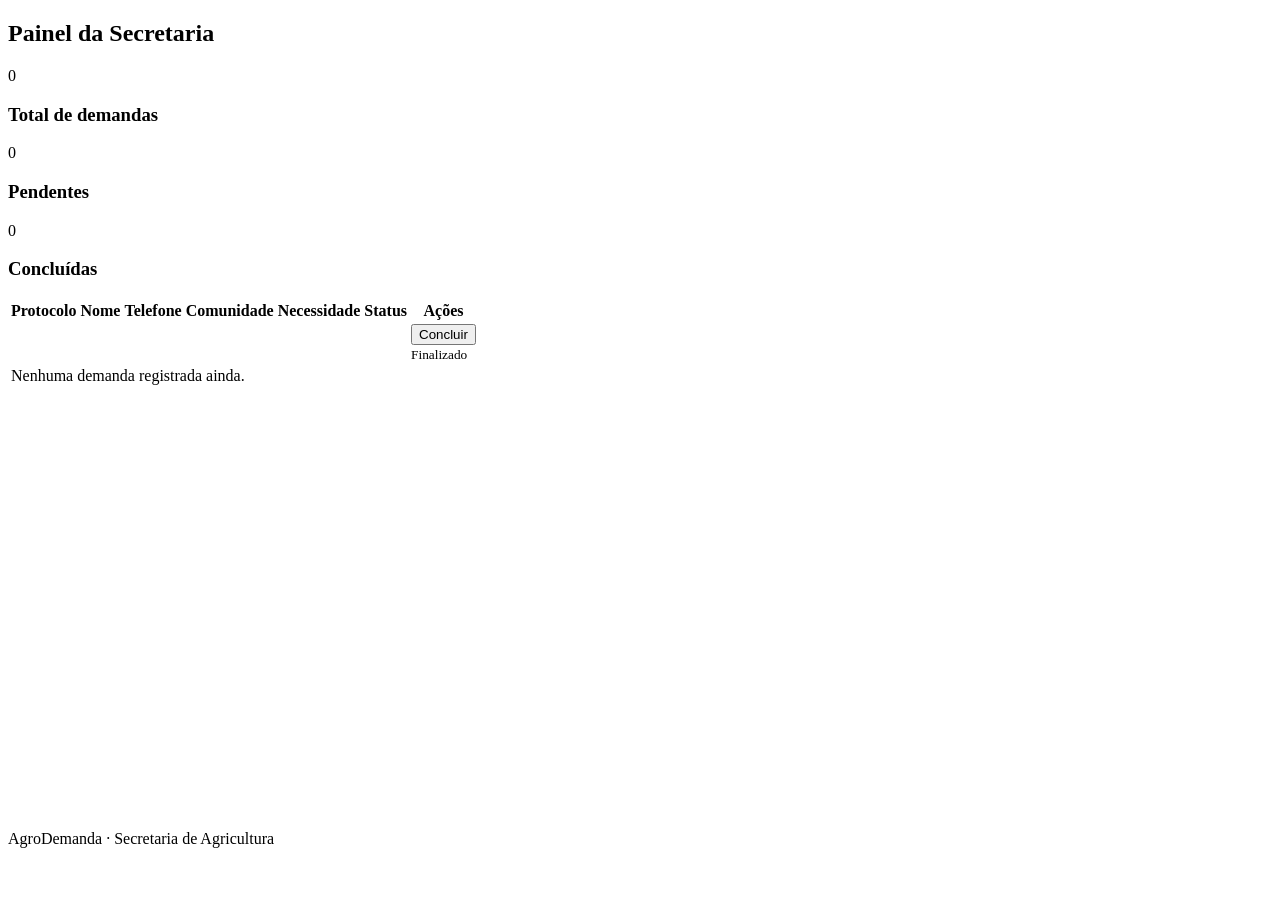
==== src/main/resources/templates/painel.html @ 62e2f9b5 "feat(ui): build 2 responsive forest-style pages (Bootstrap 5/Thymeleaf)" ====
<!DOCTYPE html>
<html lang="pt-BR" xmlns:th="http://www.thymeleaf.org">
<head>
    <meta charset="UTF-8">
    <meta name="viewport" content="width=device-width, initial-scale=1.0">
    <title>Painel da Secretaria</title>
    <link rel="stylesheet" th:href="@{/css/style.css(v=2)}">
</head>
<body>
    <div th:replace="~{fragments :: navbar('fixa', 'painel')}"></div>

    <section class="faixa-escura" style="min-height:90vh">
        <div class="container">
            <h1 class="titulo-pagina">Painel da Secretaria</h1>

            <div class="grid-tiles">
                <div class="tile tile-marrom"><div class="tile-numero" th:text="${total}">0</div><h3>Total de demandas</h3></div>
                <div class="tile tile-bege"><div class="tile-numero" th:text="${pendentes}">0</div><h3>Pendentes</h3></div>
                <div class="tile tile-verde"><div class="tile-numero" th:text="${concluidas}">0</div><h3>Concluídas</h3></div>
            </div>

            <div class="card tabela-wrapper">
                <table class="tabela">
                    <thead>
                        <tr><th>Protocolo</th><th>Nome</th><th>Telefone</th><th>Comunidade</th><th>Necessidade</th><th>Status</th><th class="text-center">Ações</th></tr>
                    </thead>
                    <tbody>
                        <tr th:each="demanda : ${demandas}">
                            <td class="protocolo" th:text="${demanda.protocolo}"></td>
                            <td th:text="${demanda.nome}"></td>
                            <td th:text="${demanda.telefone}"></td>
                            <td><span class="badge badge-comunidade" th:text="${demanda.comunidade}"></span></td>
                            <td th:text="${demanda.tipoNecessidade}"></td>
                            <td><span class="badge" th:classappend="${demanda.status.name() == 'PENDENTE'} ? 'badge-pendente' : 'badge-concluida'" th:text="${demanda.status}"></span></td>
                            <td class="text-center">
                                <form th:if="${demanda.status.name() == 'PENDENTE'}" th:action="@{/demandas/{id}/concluir(id=${demanda.id})}" method="post">
                                    <button type="submit" class="btn btn-primario btn-sm">Concluir</button>
                                </form>
                                <small th:if="${demanda.status.name() == 'CONCLUIDA'}">Finalizado</small>
                            </td>
                        </tr>
                        <tr th:if="${#lists.isEmpty(demandas)}"><td colspan="7" class="tabela-vazia">Nenhuma demanda registrada ainda.</td></tr>
                    </tbody>
                </table>
            </div>
        </div>
    </section>

    <footer class="footer">AgroDemanda · Secretaria de Agricultura</footer>
</body>
</html>
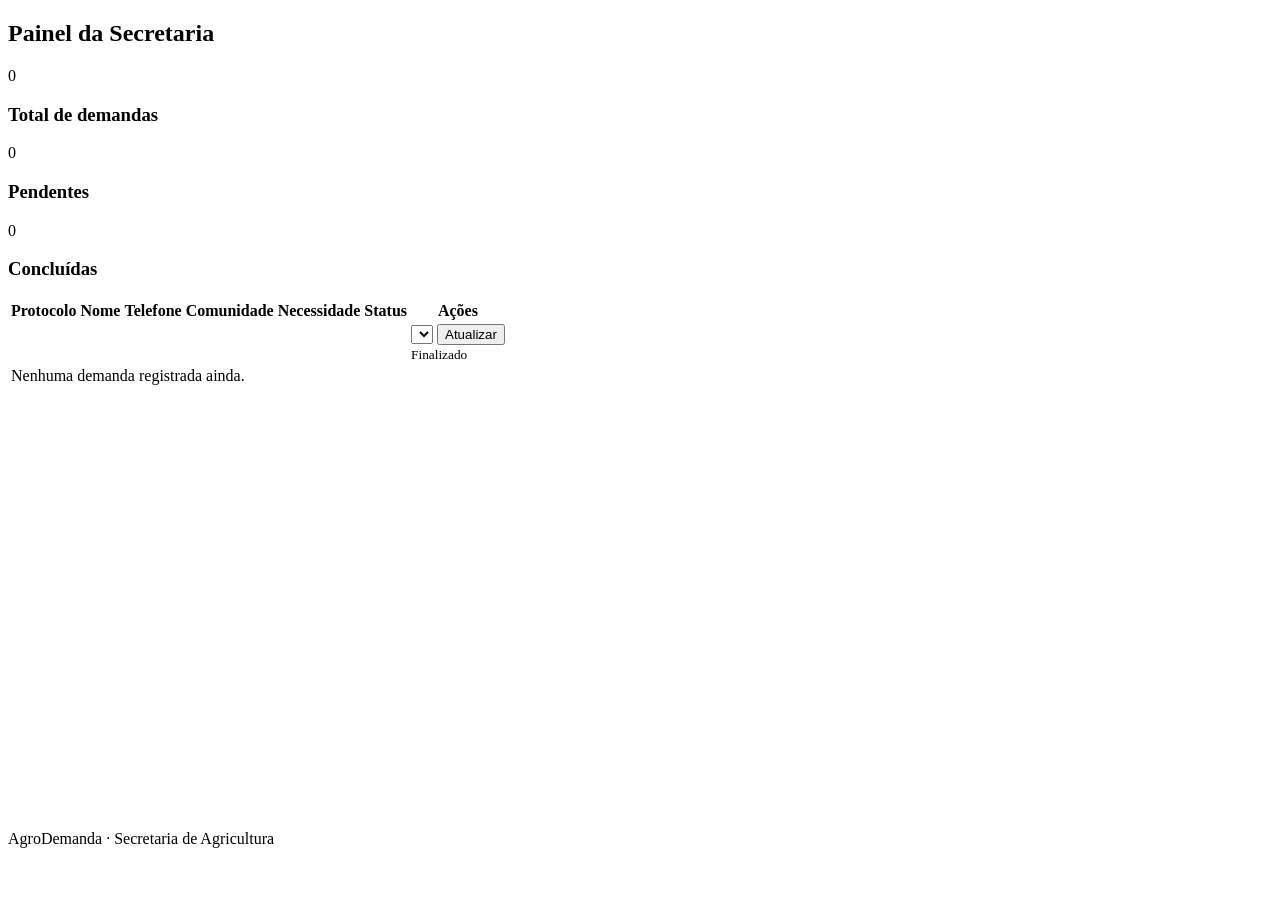
==== commit 275ba9bc: "Debug and test" ====
--- a/src/main/resources/templates/painel.html
+++ b/src/main/resources/templates/painel.html
@@ -1,51 +1,110 @@
-<!DOCTYPE html>
+<!doctype html>
 <html lang="pt-BR" xmlns:th="http://www.thymeleaf.org">
-<head>
-    <meta charset="UTF-8">
-    <meta name="viewport" content="width=device-width, initial-scale=1.0">
+  <head>
+    <meta charset="UTF-8" />
+    <meta name="viewport" content="width=device-width, initial-scale=1.0" />
     <title>Painel da Secretaria</title>
-    <link rel="stylesheet" th:href="@{/css/style.css(v=2)}">
-</head>
-<body>
+    <link rel="stylesheet" th:href="@{/css/style.css(v=2)}" />
+  </head>
+  <body>
     <div th:replace="~{fragments :: navbar('fixa', 'painel')}"></div>
 
-    <section class="faixa-escura" style="min-height:90vh">
-        <div class="container">
-            <h1 class="titulo-pagina">Painel da Secretaria</h1>
+    <section class="faixa-escura" style="min-height: 90vh">
+      <div class="container">
+        <h1 class="titulo-pagina">Painel da Secretaria</h1>
 
-            <div class="grid-tiles">
-                <div class="tile tile-marrom"><div class="tile-numero" th:text="${total}">0</div><h3>Total de demandas</h3></div>
-                <div class="tile tile-bege"><div class="tile-numero" th:text="${pendentes}">0</div><h3>Pendentes</h3></div>
-                <div class="tile tile-verde"><div class="tile-numero" th:text="${concluidas}">0</div><h3>Concluídas</h3></div>
-            </div>
+        <div class="grid-tiles">
+          <div class="tile tile-marrom">
+            <div class="tile-numero" th:text="${total}">0</div>
+            <h3>Total de demandas</h3>
+          </div>
+          <div class="tile tile-bege">
+            <div class="tile-numero" th:text="${pendentes}">0</div>
+            <h3>Pendentes</h3>
+          </div>
+          <div class="tile tile-verde">
+            <div class="tile-numero" th:text="${concluidas}">0</div>
+            <h3>Concluídas</h3>
+          </div>
+        </div>
 
-            <div class="card tabela-wrapper">
-                <table class="tabela">
-                    <thead>
-                        <tr><th>Protocolo</th><th>Nome</th><th>Telefone</th><th>Comunidade</th><th>Necessidade</th><th>Status</th><th class="text-center">Ações</th></tr>
-                    </thead>
-                    <tbody>
-                        <tr th:each="demanda : ${demandas}">
-                            <td class="protocolo" th:text="${demanda.protocolo}"></td>
-                            <td th:text="${demanda.nome}"></td>
-                            <td th:text="${demanda.telefone}"></td>
-                            <td><span class="badge badge-comunidade" th:text="${demanda.comunidade}"></span></td>
-                            <td th:text="${demanda.tipoNecessidade}"></td>
-                            <td><span class="badge" th:classappend="${demanda.status.name() == 'PENDENTE'} ? 'badge-pendente' : 'badge-concluida'" th:text="${demanda.status}"></span></td>
-                            <td class="text-center">
-                                <form th:if="${demanda.status.name() == 'PENDENTE'}" th:action="@{/demandas/{id}/concluir(id=${demanda.id})}" method="post">
-                                    <button type="submit" class="btn btn-primario btn-sm">Concluir</button>
-                                </form>
-                                <small th:if="${demanda.status.name() == 'CONCLUIDA'}">Finalizado</small>
-                            </td>
-                        </tr>
-                        <tr th:if="${#lists.isEmpty(demandas)}"><td colspan="7" class="tabela-vazia">Nenhuma demanda registrada ainda.</td></tr>
-                    </tbody>
-                </table>
-            </div>
+        <div class="card tabela-wrapper">
+          <table class="tabela">
+            <thead>
+              <tr>
+                <th>Protocolo</th>
+                <th>Nome</th>
+                <th>Telefone</th>
+                <th>Comunidade</th>
+                <th>Necessidade</th>
+                <th>Status</th>
+                <th class="text-center">Ações</th>
+              </tr>
+            </thead>
+            <tbody>
+              <tr th:each="demanda : ${demandas}">
+                <td class="protocolo" th:text="${demanda.protocolo}"></td>
+                <td th:text="${demanda.nomeSolicitante}"></td>
+                <td th:text="${demanda.telefone}"></td>
+                <td>
+                  <span
+                    class="badge badge-comunidade"
+                    th:text="${demanda.comunidade}"
+                  ></span>
+                </td>
+                <td th:text="${demanda.tipoServico}"></td>
+                <td>
+                  <span
+                    th:if="${demanda.status.name() == 'PENDENTE'}"
+                    class="badge badge-pendente"
+                    th:text="${demanda.status.descricao}"
+                  ></span>
+                  <span
+                    th:if="${demanda.status.name() == 'EM_ATENDIMENTO'}"
+                    class="badge badge-em-atendimento"
+                    th:text="${demanda.status.descricao}"
+                  ></span>
+                  <span
+                    th:if="${demanda.status.name() == 'CONCLUIDO'}"
+                    class="badge badge-concluida"
+                    th:text="${demanda.status.descricao}"
+                  ></span>
+                </td>
+                <td class="text-center">
+                  <form
+                    th:if="${demanda.status.name() != 'CONCLUIDO'}"
+                    th:action="@{/secretaria/atualizar-status}"
+                    method="post"
+                  >
+                    <input type="hidden" name="id" th:value="${demanda.id}" />
+                    <select name="status" class="status-select">
+                      <option
+                        th:each="status : ${T(com.agrodemanda.model.StatusDemanda).values()}"
+                        th:value="${status.name()}"
+                        th:text="${status.descricao}"
+                        th:selected="${status.name() == demanda.status.name()}"
+                      ></option>
+                    </select>
+                    <button type="submit" class="btn btn-primario btn-sm">
+                      Atualizar
+                    </button>
+                  </form>
+                  <small th:if="${demanda.status.name() == 'CONCLUIDO'}"
+                    >Finalizado</small
+                  >
+                </td>
+              </tr>
+              <tr th:if="${#lists.isEmpty(demandas)}">
+                <td colspan="7" class="tabela-vazia">
+                  Nenhuma demanda registrada ainda.
+                </td>
+              </tr>
+            </tbody>
+          </table>
         </div>
+      </div>
     </section>
 
     <footer class="footer">AgroDemanda · Secretaria de Agricultura</footer>
-</body>
+  </body>
 </html>
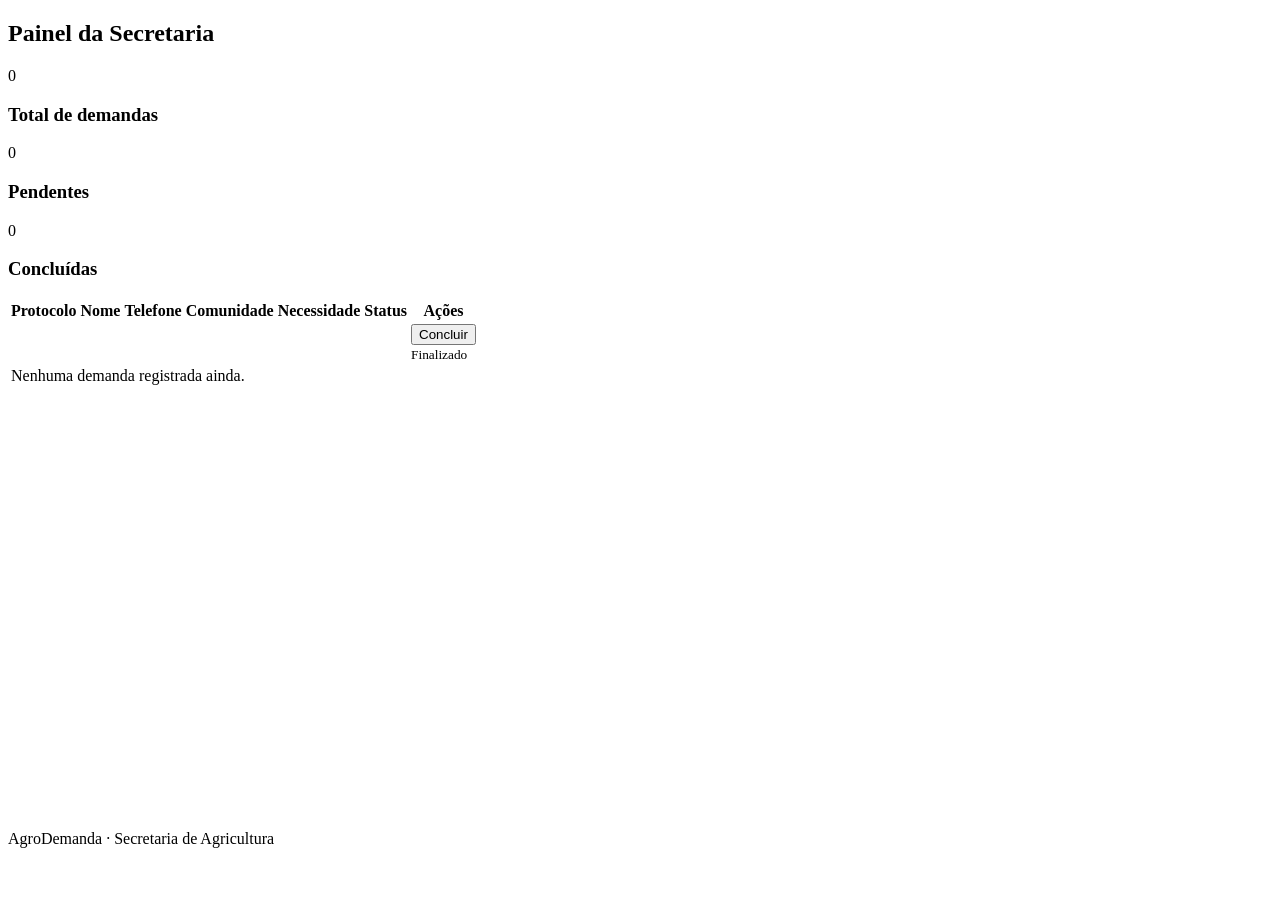
==== commit ae8659d9: "Merge branch 'main' into bloco-1-frontend" ====
--- a/src/main/resources/templates/painel.html
+++ b/src/main/resources/templates/painel.html
@@ -28,79 +28,30 @@
           </div>
         </div>
 
-        <div class="card tabela-wrapper">
-          <table class="tabela">
-            <thead>
-              <tr>
-                <th>Protocolo</th>
-                <th>Nome</th>
-                <th>Telefone</th>
-                <th>Comunidade</th>
-                <th>Necessidade</th>
-                <th>Status</th>
-                <th class="text-center">Ações</th>
-              </tr>
-            </thead>
-            <tbody>
-              <tr th:each="demanda : ${demandas}">
-                <td class="protocolo" th:text="${demanda.protocolo}"></td>
-                <td th:text="${demanda.nomeSolicitante}"></td>
-                <td th:text="${demanda.telefone}"></td>
-                <td>
-                  <span
-                    class="badge badge-comunidade"
-                    th:text="${demanda.comunidade}"
-                  ></span>
-                </td>
-                <td th:text="${demanda.tipoServico}"></td>
-                <td>
-                  <span
-                    th:if="${demanda.status.name() == 'PENDENTE'}"
-                    class="badge badge-pendente"
-                    th:text="${demanda.status.descricao}"
-                  ></span>
-                  <span
-                    th:if="${demanda.status.name() == 'EM_ATENDIMENTO'}"
-                    class="badge badge-em-atendimento"
-                    th:text="${demanda.status.descricao}"
-                  ></span>
-                  <span
-                    th:if="${demanda.status.name() == 'CONCLUIDO'}"
-                    class="badge badge-concluida"
-                    th:text="${demanda.status.descricao}"
-                  ></span>
-                </td>
-                <td class="text-center">
-                  <form
-                    th:if="${demanda.status.name() != 'CONCLUIDO'}"
-                    th:action="@{/secretaria/atualizar-status}"
-                    method="post"
-                  >
-                    <input type="hidden" name="id" th:value="${demanda.id}" />
-                    <select name="status" class="status-select">
-                      <option
-                        th:each="status : ${T(com.agrodemanda.model.StatusDemanda).values()}"
-                        th:value="${status.name()}"
-                        th:text="${status.descricao}"
-                        th:selected="${status.name() == demanda.status.name()}"
-                      ></option>
-                    </select>
-                    <button type="submit" class="btn btn-primario btn-sm">
-                      Atualizar
-                    </button>
-                  </form>
-                  <small th:if="${demanda.status.name() == 'CONCLUIDO'}"
-                    >Finalizado</small
-                  >
-                </td>
-              </tr>
-              <tr th:if="${#lists.isEmpty(demandas)}">
-                <td colspan="7" class="tabela-vazia">
-                  Nenhuma demanda registrada ainda.
-                </td>
-              </tr>
-            </tbody>
-          </table>
+            <div class="card tabela-wrapper">
+                <table class="tabela">
+                    <thead>
+                        <tr><th>Protocolo</th><th>Nome</th><th>Telefone</th><th>Comunidade</th><th>Necessidade</th><th>Status</th><th class="text-center">Ações</th></tr>
+                    </thead>
+                    <tbody>
+                        <tr th:each="demanda : ${demandas}">
+                            <td class="protocolo" th:text="${demanda.protocolo}"></td>
+                            <td th:text="${demanda.nome}"></td>
+                            <td th:text="${demanda.telefone}"></td>
+                            <td><span class="badge badge-comunidade" th:text="${demanda.comunidade}"></span></td>
+                            <td th:text="${demanda.tipoNecessidade}"></td>
+                            <td><span class="badge" th:classappend="${demanda.status.name() == 'PENDENTE'} ? 'badge-pendente' : 'badge-concluida'" th:text="${demanda.status.descricao != null ? demanda.status.descricao : demanda.status}"></span></td>
+                            <td class="text-center">
+                                <form th:if="${demanda.status.name() == 'PENDENTE'}" th:action="@{/demandas/{id}/concluir(id=${demanda.id})}" method="post">
+                                    <button type="submit" class="btn btn-primario btn-sm">Concluir</button>
+                                </form>
+                                <small th:if="${demanda.status.name() == 'CONCLUIDA' or demanda.status.name() == 'CONCLUIDO'}">Finalizado</small>
+                            </td>
+                        </tr>
+                        <tr th:if="${#lists.isEmpty(demandas)}"><td colspan="7" class="tabela-vazia">Nenhuma demanda registrada ainda.</td></tr>
+                    </tbody>
+                </table>
+            </div>
         </div>
       </div>
     </section>
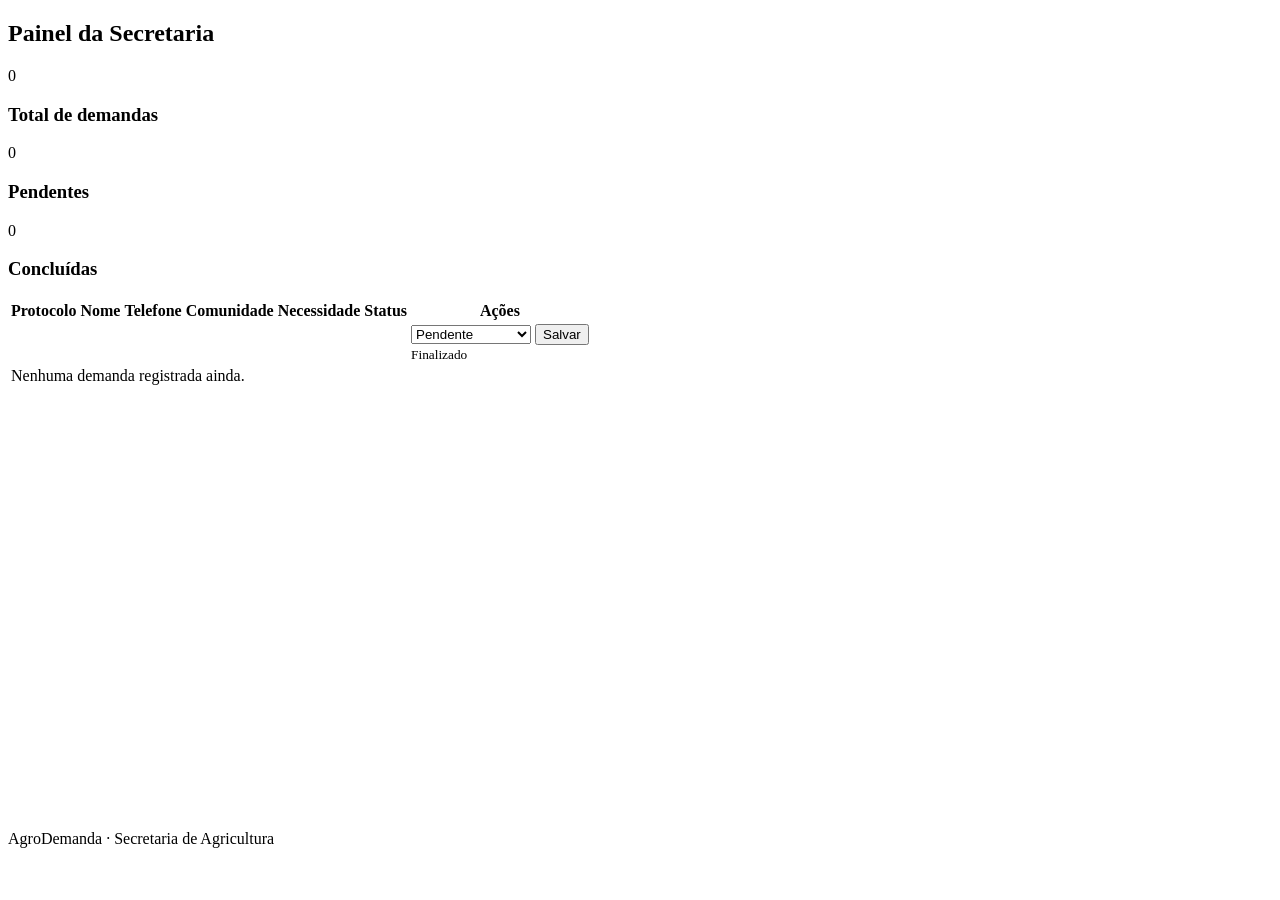
==== commit eb7c0735: "debug: correction of specific errors in the "Ações" section on the "Painel" and on the "Nova Demanda" ====
--- a/src/main/resources/templates/painel.html
+++ b/src/main/resources/templates/painel.html
@@ -41,11 +41,17 @@
                             <td><span class="badge badge-comunidade" th:text="${demanda.comunidade}"></span></td>
                             <td th:text="${demanda.tipoNecessidade}"></td>
                             <td><span class="badge" th:classappend="${demanda.status.name() == 'PENDENTE'} ? 'badge-pendente' : 'badge-concluida'" th:text="${demanda.status.descricao != null ? demanda.status.descricao : demanda.status}"></span></td>
-                            <td class="text-center">
-                                <form th:if="${demanda.status.name() == 'PENDENTE'}" th:action="@{/demandas/{id}/concluir(id=${demanda.id})}" method="post">
-                                    <button type="submit" class="btn btn-primario btn-sm">Concluir</button>
+                            <td class="text-center acao-coluna">
+                                <form th:if="${demanda.status.name() != 'CONCLUIDO' && demanda.status.name() != 'CONCLUIDA'}" th:action="@{/secretaria/atualizar-status}" method="post" class="acao-form">
+                                    <input type="hidden" name="id" th:value="${demanda.id}" />
+                                    <select name="status" class="status-select" aria-label="Alterar status da demanda">
+                                        <option value="PENDENTE" th:selected="${demanda.status.name() == 'PENDENTE'}">Pendente</option>
+                                        <option value="EM_ATENDIMENTO" th:selected="${demanda.status.name() == 'EM_ATENDIMENTO'}">Em atendimento</option>
+                                        <option value="CONCLUIDO" th:selected="${demanda.status.name() == 'CONCLUIDO' || demanda.status.name() == 'CONCLUIDA'}">Concluído</option>
+                                    </select>
+                                    <button type="submit" class="btn btn-primario btn-sm acao-botao">Salvar</button>
                                 </form>
-                                <small th:if="${demanda.status.name() == 'CONCLUIDA' or demanda.status.name() == 'CONCLUIDO'}">Finalizado</small>
+                                <small th:if="${demanda.status.name() == 'CONCLUIDO' || demanda.status.name() == 'CONCLUIDA'}" class="status-finalizado">Finalizado</small>
                             </td>
                         </tr>
                         <tr th:if="${#lists.isEmpty(demandas)}"><td colspan="7" class="tabela-vazia">Nenhuma demanda registrada ainda.</td></tr>
